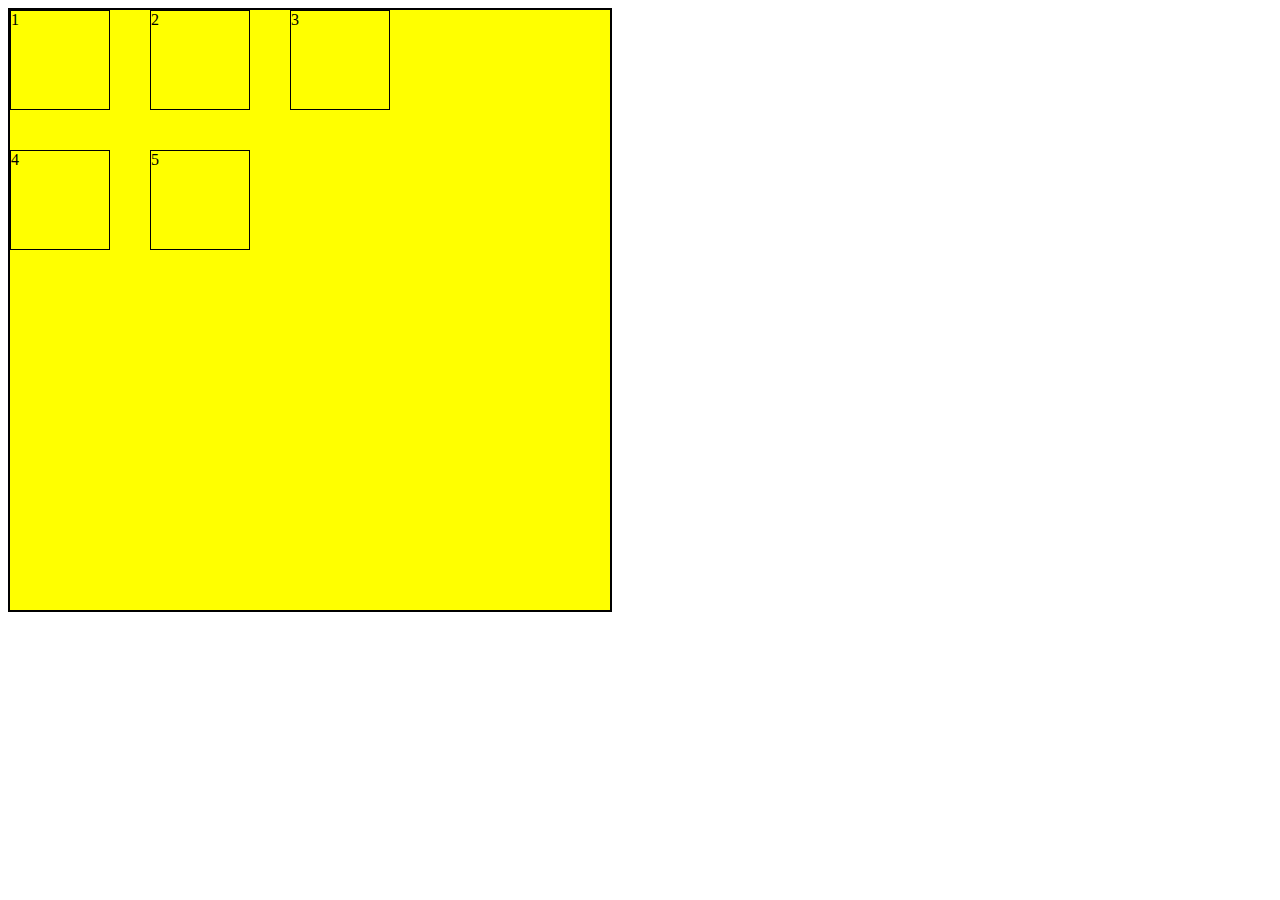
==== 5/grid.html @ 7a90ffa5 "First Commit" ====
<!DOCTYPE html>
<html lang="en">
<head>
    <meta charset="UTF-8">
    <meta name="viewport" content="width=device-width, initial-scale=1.0">
    <title>Document</title>

    <style>
        .container {
            border : 2px solid black;
            width : 600px;
            height: 600px;
            display: grid;
            grid-template-rows: repeat(3, 100px);
            grid-template-columns: repeat(3, 100px);
           
            grid-gap: 40px;

        }
        div {
            /* width: 100px;
            height: 100px; */
            background-color: yellow;
            border: 1px solid black;
        }
    </style>
</head>
<body>
    <div class="container">
        <div>1</div>
        <div>2</div>
        <div>3</div>
        <div>4</div>
        <div>5</div>
    </div>
    
</body>
</html>
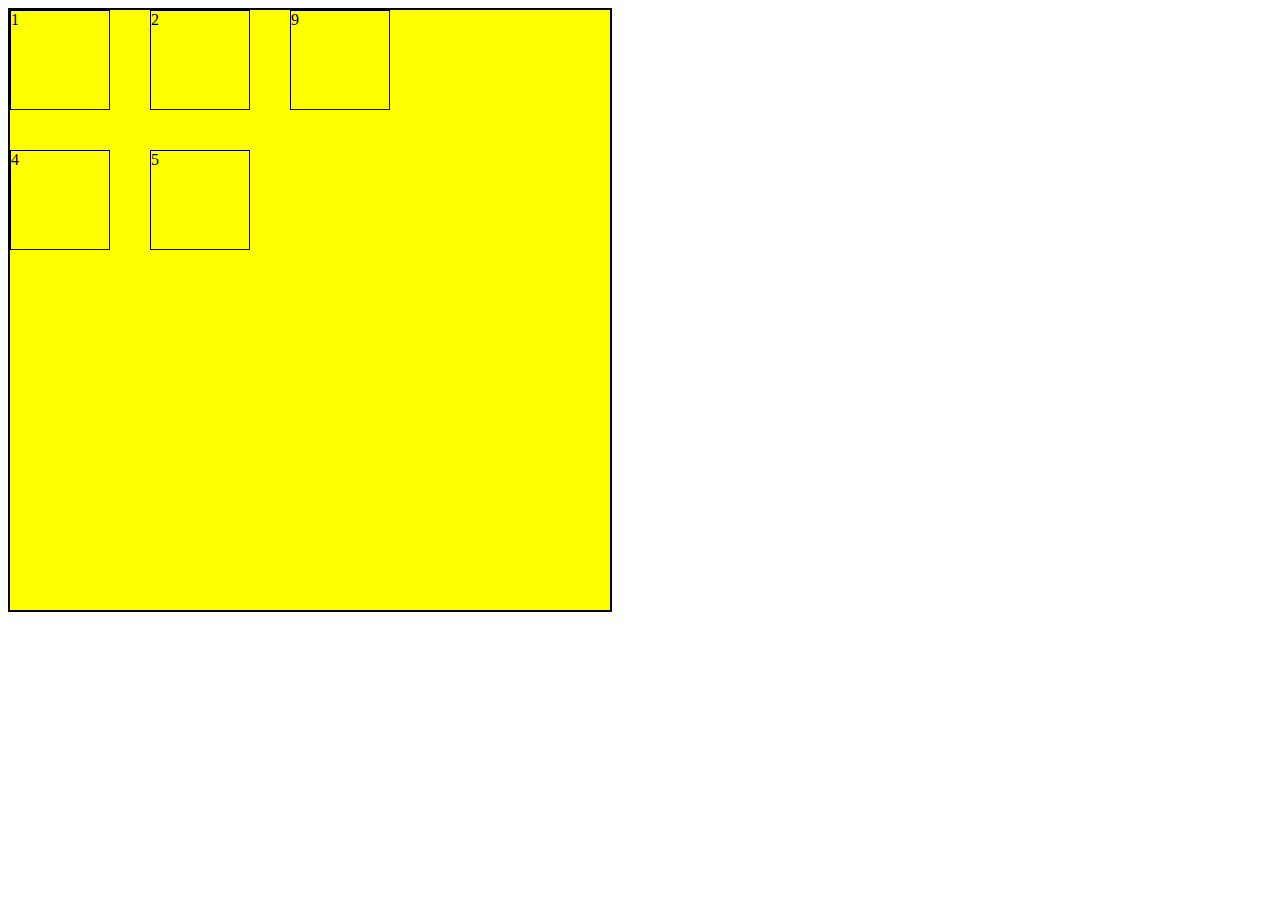
==== commit 0fb7b28b: "Update grid.html" ====
--- a/5/grid.html
+++ b/5/grid.html
@@ -29,10 +29,10 @@
     <div class="container">
         <div>1</div>
         <div>2</div>
-        <div>3</div>
+        <div>9</div>
         <div>4</div>
         <div>5</div>
     </div>
     
 </body>
-</html>+</html>
